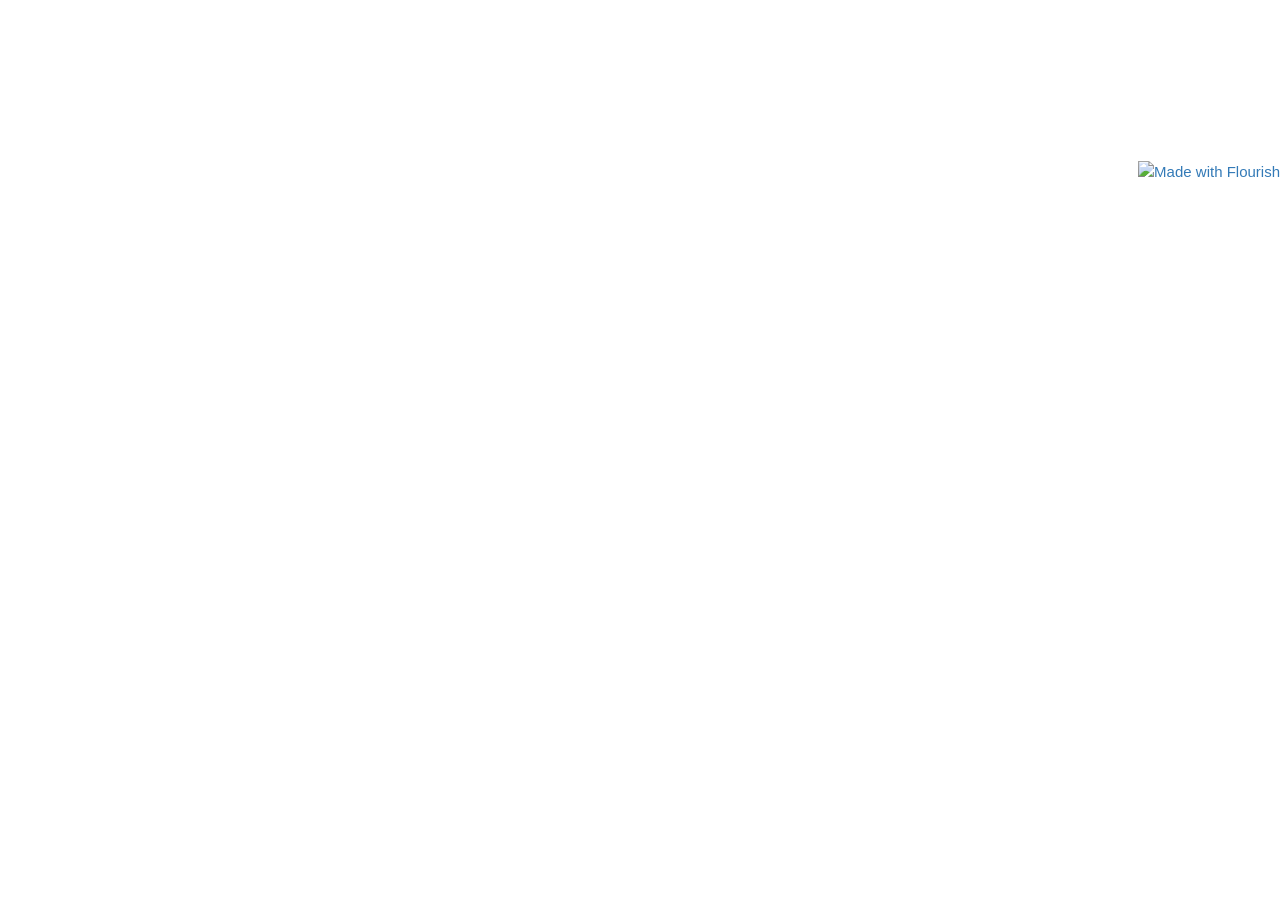
==== index.html @ a82e0db4 "new" ====
<!DOCTYPE html>
<html lang="en">
<head>
       <meta charset="utf-8">

       <title> Melissa's Site</title>

    <!-- Required meta tags -->
    <meta name="viewport" content="width=device-width, initial-scale=1, shrink-to-fit=no">
  <link rel="stylesheet" href="https://maxcdn.bootstrapcdn.com/bootstrap/3.3.7/css/bootstrap.min.css">
  <link rel="stylesheet" href="css/biocard.css">
  <script src="https://ajax.googleapis.com/ajax/libs/jquery/3.2.1/jquery.min.js"></script>
  <script src="https://maxcdn.bootstrapcdn.com/bootstrap/3.3.7/js/bootstrap.min.js"></script>
 <style>
    </style>
    </head>

<body>

<iframe src='https://public.flourish.studio/visualisation/429274/embed' frameborder='0' scrolling='no' style='width:100%;height:100%;'></iframe><div style='width:100%!;margin-top:4px!important;text-align:right!important;'><a class='flourish-credit' href='https://public.flourish.studio/visualisation/429274/?utm_source=embed&utm_campaign=visualisation/429274' target='_top' style='text-decoration:none!important'><img alt='Made with Flourish' src='https://public.flourish.studio/resources/made_with_flourish.svg' style='width:105px!important;height:16px!important;border:none!important;margin:0!important;'> </a></div><br>
<!-- First Container -->

<body>
</html>
---- css/biocard.css ----
body {

    background-color:#ffffff;
      font: 15px Didot, sans-serif;
      line-height: 1.5;
      color: black;

 }.bg-1 {
      background-color: #F9E9F3; /* Pink */
      color: black;
  }
  .bg-2 {
      background-color: #F7FEFF; /* Lighter Pink */
      color: black;
  .container-fluid {
      padding-top: 70px;
      padding-bottom: 70px;
  }
  .bg-3 {
      background-color: #FFFEE6; /* Lighter Pink */
  .container-fluid {
      padding-top: 70px;
      padding-bottom: 70px;
  }
  .bg-4 {
      background-color: #FFFEE6; /* Lighter Pink */
  .container-fluid {
      padding-top: 70px;
      padding-bottom: 70px;
  }
  .navbar {
      padding-top: 15px;
      padding-bottom: 10px;
      border: 0;
      border-radius: 0;
      margin-bottom: 0;
      font-size: 12px;
      letter-spacing: 5px;
  }
  .navbar-nav  li a:hover {
      color: #1abc9c !important;
  }
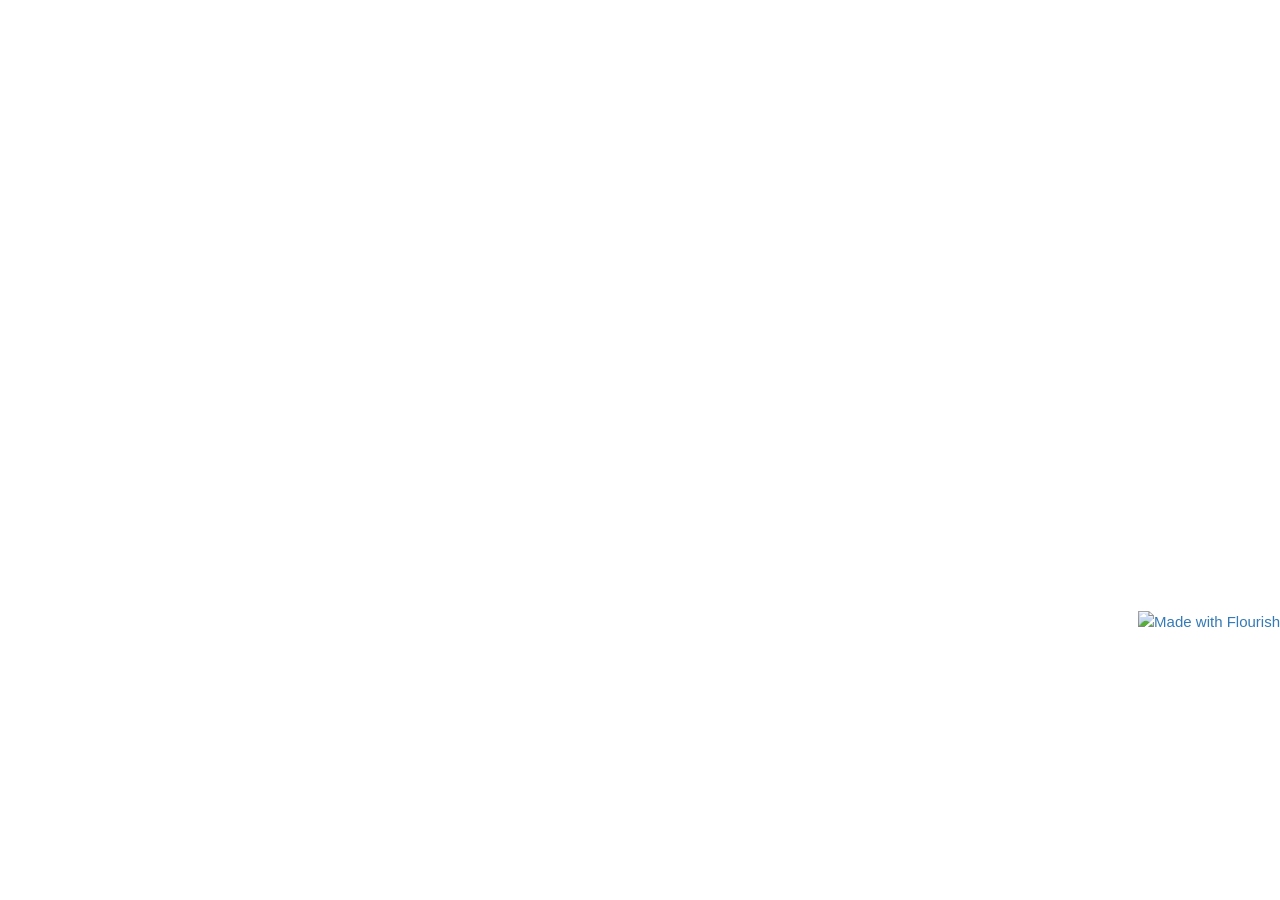
==== commit 73a3df89: "new" ====
--- a/index.html
+++ b/index.html
@@ -17,7 +17,7 @@
 
 <body>
 
-<iframe src='https://public.flourish.studio/visualisation/429274/embed' frameborder='0' scrolling='no' style='width:100%;height:100%;'></iframe><div style='width:100%!;margin-top:4px!important;text-align:right!important;'><a class='flourish-credit' href='https://public.flourish.studio/visualisation/429274/?utm_source=embed&utm_campaign=visualisation/429274' target='_top' style='text-decoration:none!important'><img alt='Made with Flourish' src='https://public.flourish.studio/resources/made_with_flourish.svg' style='width:105px!important;height:16px!important;border:none!important;margin:0!important;'> </a></div><br>
+<iframe src='https://public.flourish.studio/visualisation/429274/embed' frameborder='0' scrolling='no' style='width:100%;height:600px;'></iframe><div style='width:100%!;margin-top:4px!important;text-align:right!important;'><a class='flourish-credit' href='https://public.flourish.studio/visualisation/429274/?utm_source=embed&utm_campaign=visualisation/429274' target='_top' style='text-decoration:none!important'><img alt='Made with Flourish' src='https://public.flourish.studio/resources/made_with_flourish.svg' style='width:105px!important;height:16px!important;border:none!important;margin:0!important;'> </a></div><br>
 <!-- First Container -->
 
 <body>
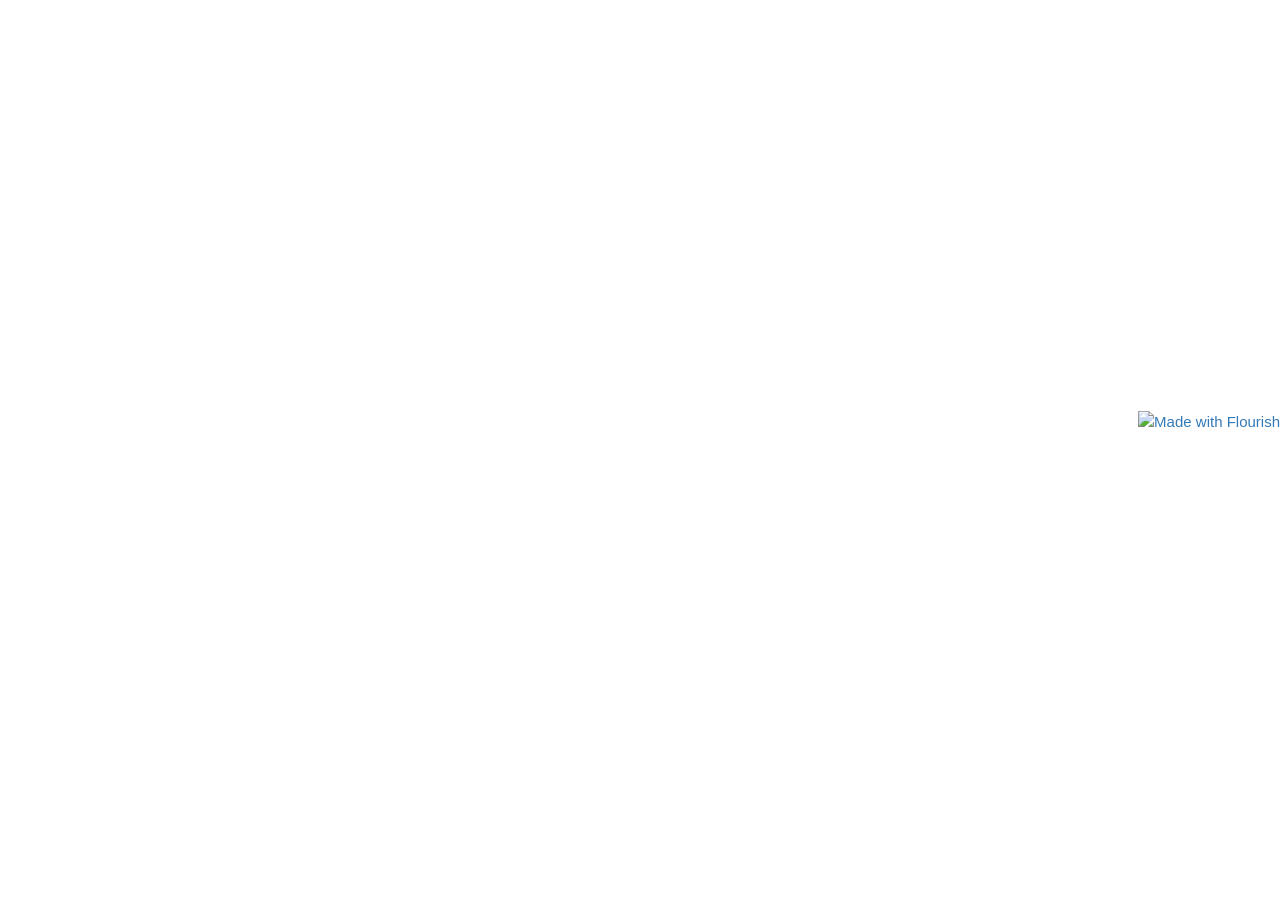
==== commit a606fcaf: "new" ====
--- a/index.html
+++ b/index.html
@@ -17,7 +17,7 @@
 
 <body>
 
-<iframe src='https://public.flourish.studio/visualisation/429274/embed' frameborder='0' scrolling='no' style='width:100%;height:600px;'></iframe><div style='width:100%!;margin-top:4px!important;text-align:right!important;'><a class='flourish-credit' href='https://public.flourish.studio/visualisation/429274/?utm_source=embed&utm_campaign=visualisation/429274' target='_top' style='text-decoration:none!important'><img alt='Made with Flourish' src='https://public.flourish.studio/resources/made_with_flourish.svg' style='width:105px!important;height:16px!important;border:none!important;margin:0!important;'> </a></div><br>
+<iframe src='https://public.flourish.studio/visualisation/429274/embed' frameborder='0' scrolling='no' style='width:100%;height:400px;'></iframe><div style='width:100%!;margin-top:4px!important;text-align:right!important;'><a class='flourish-credit' href='https://public.flourish.studio/visualisation/429274/?utm_source=embed&utm_campaign=visualisation/429274' target='_top' style='text-decoration:none!important'><img alt='Made with Flourish' src='https://public.flourish.studio/resources/made_with_flourish.svg' style='width:105px!important;height:16px!important;border:none!important;margin:0!important;'> </a></div><br>
 <!-- First Container -->
 
 <body>
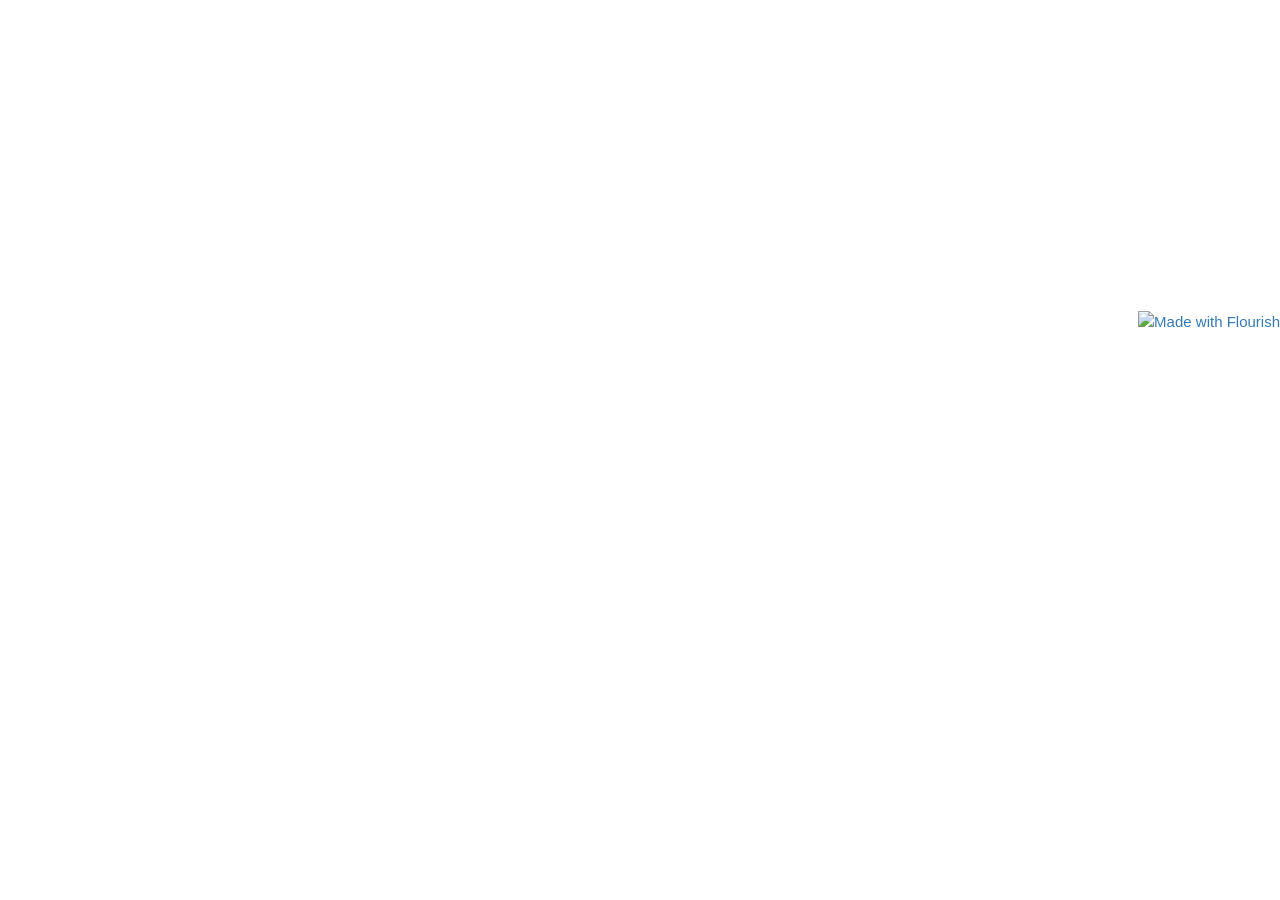
==== commit c723dd63: "new" ====
--- a/index.html
+++ b/index.html
@@ -17,7 +17,7 @@
 
 <body>
 
-<iframe src='https://public.flourish.studio/visualisation/429274/embed' frameborder='0' scrolling='no' style='width:100%;height:400px;'></iframe><div style='width:100%!;margin-top:4px!important;text-align:right!important;'><a class='flourish-credit' href='https://public.flourish.studio/visualisation/429274/?utm_source=embed&utm_campaign=visualisation/429274' target='_top' style='text-decoration:none!important'><img alt='Made with Flourish' src='https://public.flourish.studio/resources/made_with_flourish.svg' style='width:105px!important;height:16px!important;border:none!important;margin:0!important;'> </a></div><br>
+<iframe src='https://public.flourish.studio/visualisation/429274/embed' frameborder='0' scrolling='no' style='width:100%;height:300px;'></iframe><div style='width:100%!;margin-top:4px!important;text-align:right!important;'><a class='flourish-credit' href='https://public.flourish.studio/visualisation/429274/?utm_source=embed&utm_campaign=visualisation/429274' target='_top' style='text-decoration:none!important'><img alt='Made with Flourish' src='https://public.flourish.studio/resources/made_with_flourish.svg' style='width:105px!important;height:16px!important;border:none!important;margin:0!important;'> </a></div><br>
 <!-- First Container -->
 
 <body>
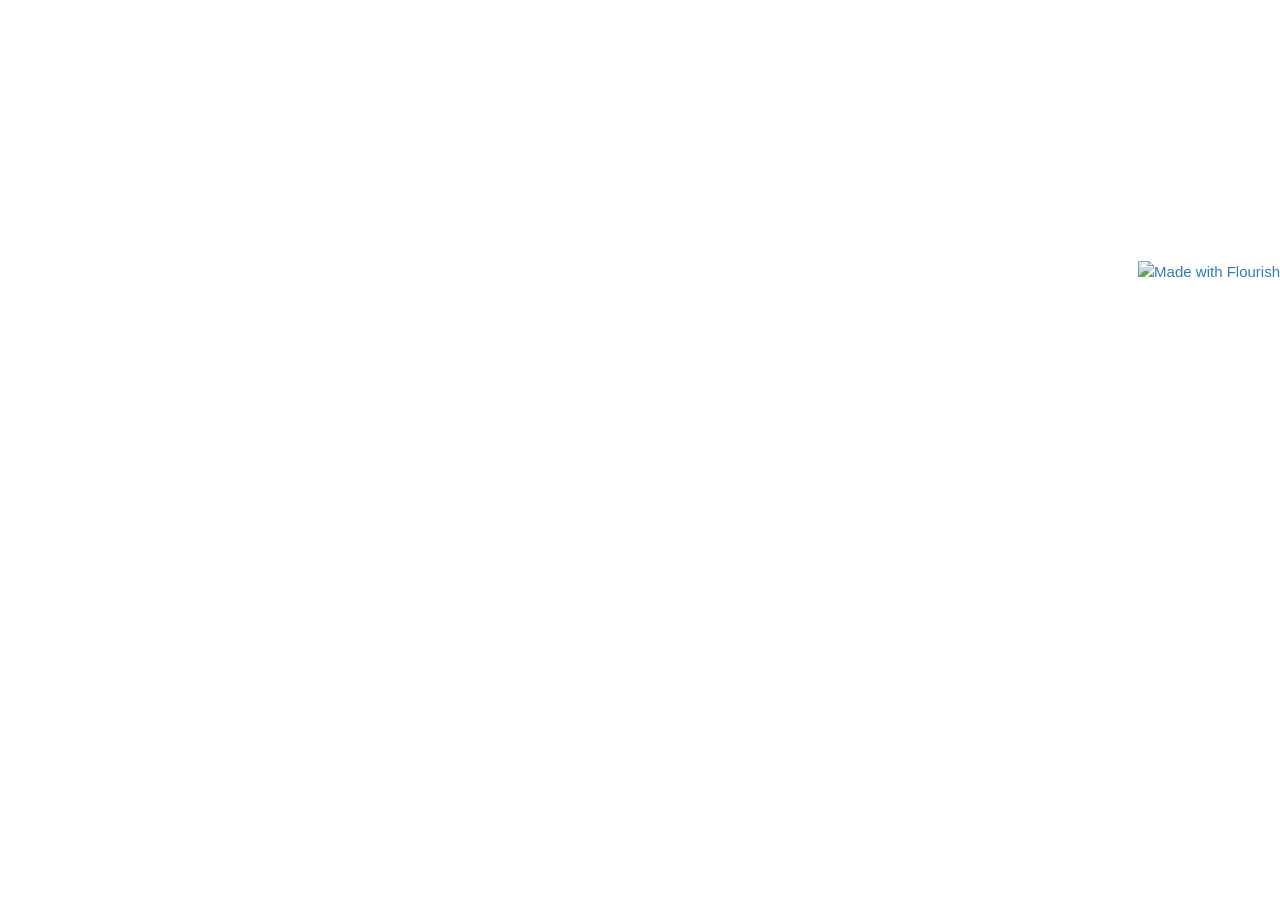
==== commit 4ef38d3f: "new" ====
--- a/index.html
+++ b/index.html
@@ -17,7 +17,7 @@
 
 <body>
 
-<iframe src='https://public.flourish.studio/visualisation/429274/embed' frameborder='0' scrolling='no' style='width:100%;height:300px;'></iframe><div style='width:100%!;margin-top:4px!important;text-align:right!important;'><a class='flourish-credit' href='https://public.flourish.studio/visualisation/429274/?utm_source=embed&utm_campaign=visualisation/429274' target='_top' style='text-decoration:none!important'><img alt='Made with Flourish' src='https://public.flourish.studio/resources/made_with_flourish.svg' style='width:105px!important;height:16px!important;border:none!important;margin:0!important;'> </a></div><br>
+<iframe src='https://public.flourish.studio/visualisation/429274/embed' frameborder='0' scrolling='no' style='width:100%;height:250px;'></iframe><div style='width:100%!;margin-top:4px!important;text-align:right!important;'><a class='flourish-credit' href='https://public.flourish.studio/visualisation/429274/?utm_source=embed&utm_campaign=visualisation/429274' target='_top' style='text-decoration:none!important'><img alt='Made with Flourish' src='https://public.flourish.studio/resources/made_with_flourish.svg' style='width:105px!important;height:16px!important;border:none!important;margin:0!important;'> </a></div><br>
 <!-- First Container -->
 
 <body>
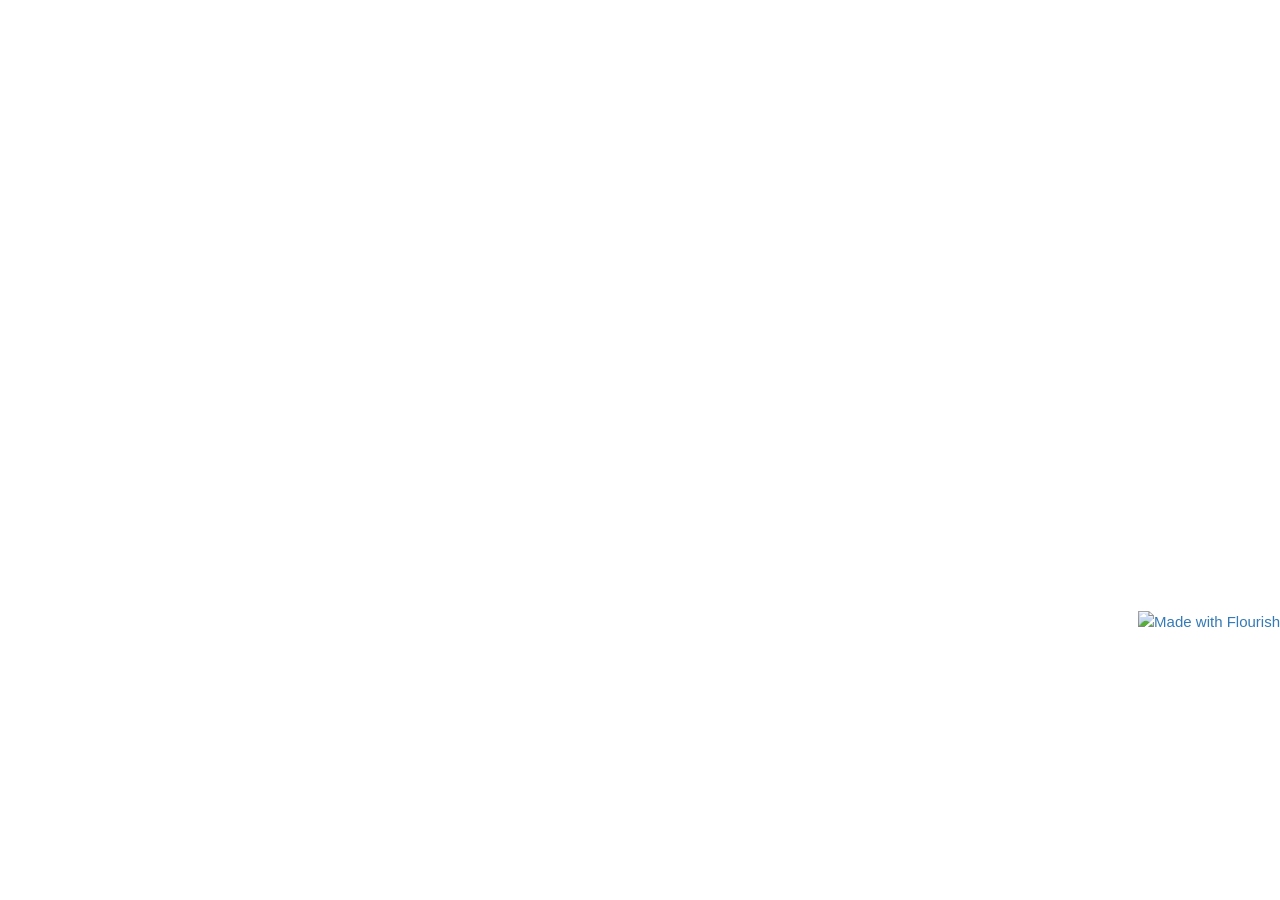
==== commit b1c4ae4f: "new" ====
--- a/index.html
+++ b/index.html
@@ -17,7 +17,7 @@
 
 <body>
 
-<iframe src='https://public.flourish.studio/visualisation/429274/embed' frameborder='0' scrolling='no' style='width:100%;height:250px;'></iframe><div style='width:100%!;margin-top:4px!important;text-align:right!important;'><a class='flourish-credit' href='https://public.flourish.studio/visualisation/429274/?utm_source=embed&utm_campaign=visualisation/429274' target='_top' style='text-decoration:none!important'><img alt='Made with Flourish' src='https://public.flourish.studio/resources/made_with_flourish.svg' style='width:105px!important;height:16px!important;border:none!important;margin:0!important;'> </a></div><br>
+<iframe src='https://public.flourish.studio/visualisation/429274/embed' frameborder='0' scrolling='no' style='width:100%;height:600px;'></iframe><div style='width:100%!;margin-top:4px!important;text-align:right!important;'><a class='flourish-credit' href='https://public.flourish.studio/visualisation/429274/?utm_source=embed&utm_campaign=visualisation/429274' target='_top' style='text-decoration:none!important'><img alt='Made with Flourish' src='https://public.flourish.studio/resources/made_with_flourish.svg' style='width:105px!important;height:16px!important;border:none!important;margin:0!important;'> </a></div><br>
 <!-- First Container -->
 
 <body>
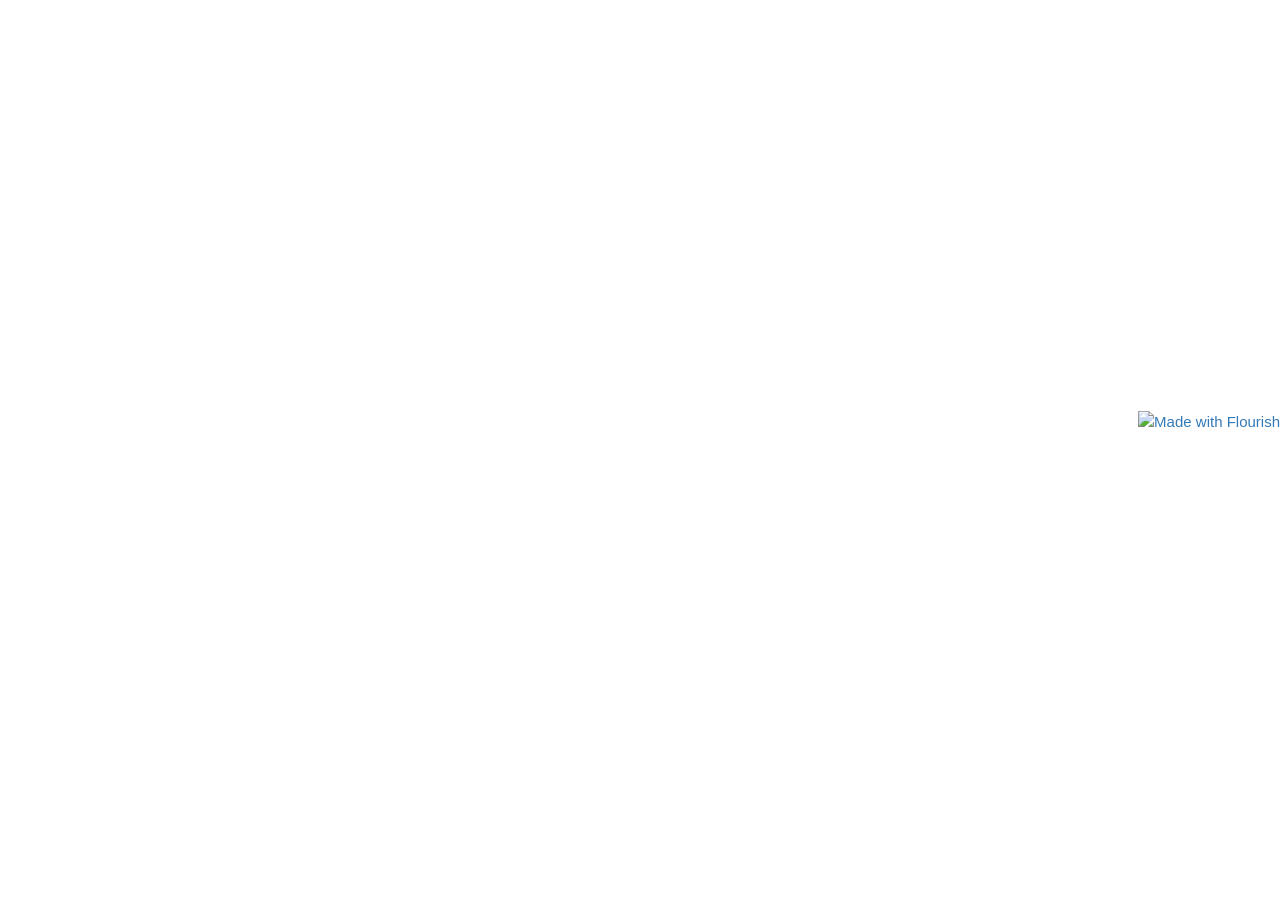
==== commit 600c8b2b: "new height" ====
--- a/index.html
+++ b/index.html
@@ -17,7 +17,7 @@
 
 <body>
 
-<iframe src='https://public.flourish.studio/visualisation/429274/embed' frameborder='0' scrolling='no' style='width:100%;height:600px;'></iframe><div style='width:100%!;margin-top:4px!important;text-align:right!important;'><a class='flourish-credit' href='https://public.flourish.studio/visualisation/429274/?utm_source=embed&utm_campaign=visualisation/429274' target='_top' style='text-decoration:none!important'><img alt='Made with Flourish' src='https://public.flourish.studio/resources/made_with_flourish.svg' style='width:105px!important;height:16px!important;border:none!important;margin:0!important;'> </a></div><br>
+<iframe src='https://public.flourish.studio/visualisation/429274/embed' frameborder='0' scrolling='no' style='width:100%;height:400px;'></iframe><div style='width:100%!;margin-top:4px!important;text-align:right!important;'><a class='flourish-credit' href='https://public.flourish.studio/visualisation/429274/?utm_source=embed&utm_campaign=visualisation/429274' target='_top' style='text-decoration:none!important'><img alt='Made with Flourish' src='https://public.flourish.studio/resources/made_with_flourish.svg' style='width:105px!important;height:16px!important;border:none!important;margin:0!important;'> </a></div><br>
 <!-- First Container -->
 
 <body>
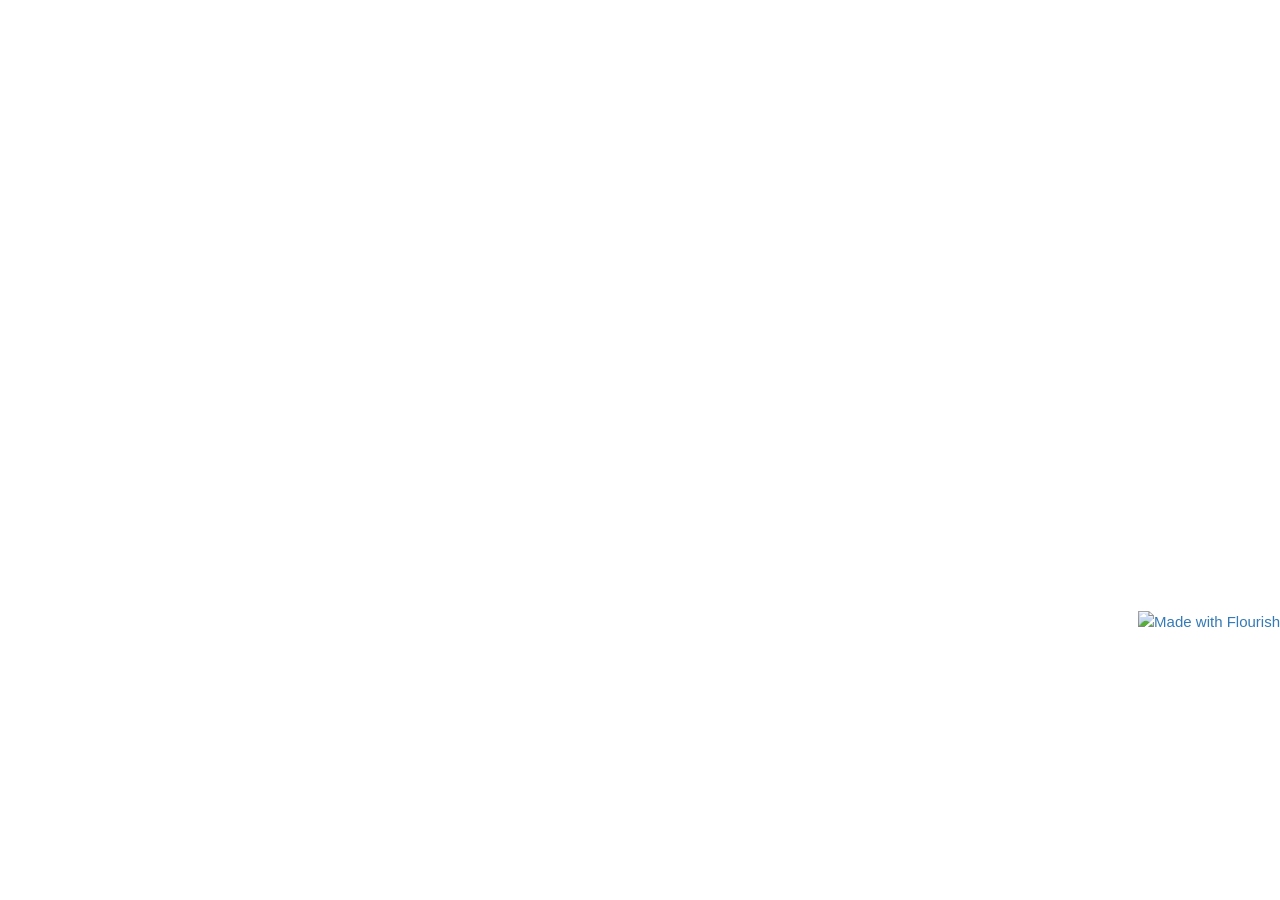
==== commit a154eab9: "new" ====
--- a/index.html
+++ b/index.html
@@ -17,7 +17,7 @@
 
 <body>
 
-<iframe src='https://public.flourish.studio/visualisation/429274/embed' frameborder='0' scrolling='no' style='width:100%;height:400px;'></iframe><div style='width:100%!;margin-top:4px!important;text-align:right!important;'><a class='flourish-credit' href='https://public.flourish.studio/visualisation/429274/?utm_source=embed&utm_campaign=visualisation/429274' target='_top' style='text-decoration:none!important'><img alt='Made with Flourish' src='https://public.flourish.studio/resources/made_with_flourish.svg' style='width:105px!important;height:16px!important;border:none!important;margin:0!important;'> </a></div><br>
+<iframe src='https://public.flourish.studio/visualisation/438494/embed' frameborder='0' scrolling='no' style='width:100%;height:600px;'></iframe><div style='width:100%!;margin-top:4px!important;text-align:right!important;'><a class='flourish-credit' href='https://public.flourish.studio/visualisation/438494/?utm_source=embed&utm_campaign=visualisation/438494' target='_top' style='text-decoration:none!important'><img alt='Made with Flourish' src='https://public.flourish.studio/resources/made_with_flourish.svg' style='width:105px!important;height:16px!important;border:none!important;margin:0!important;'> </a></div><br>
 <!-- First Container -->
 
 <body>
